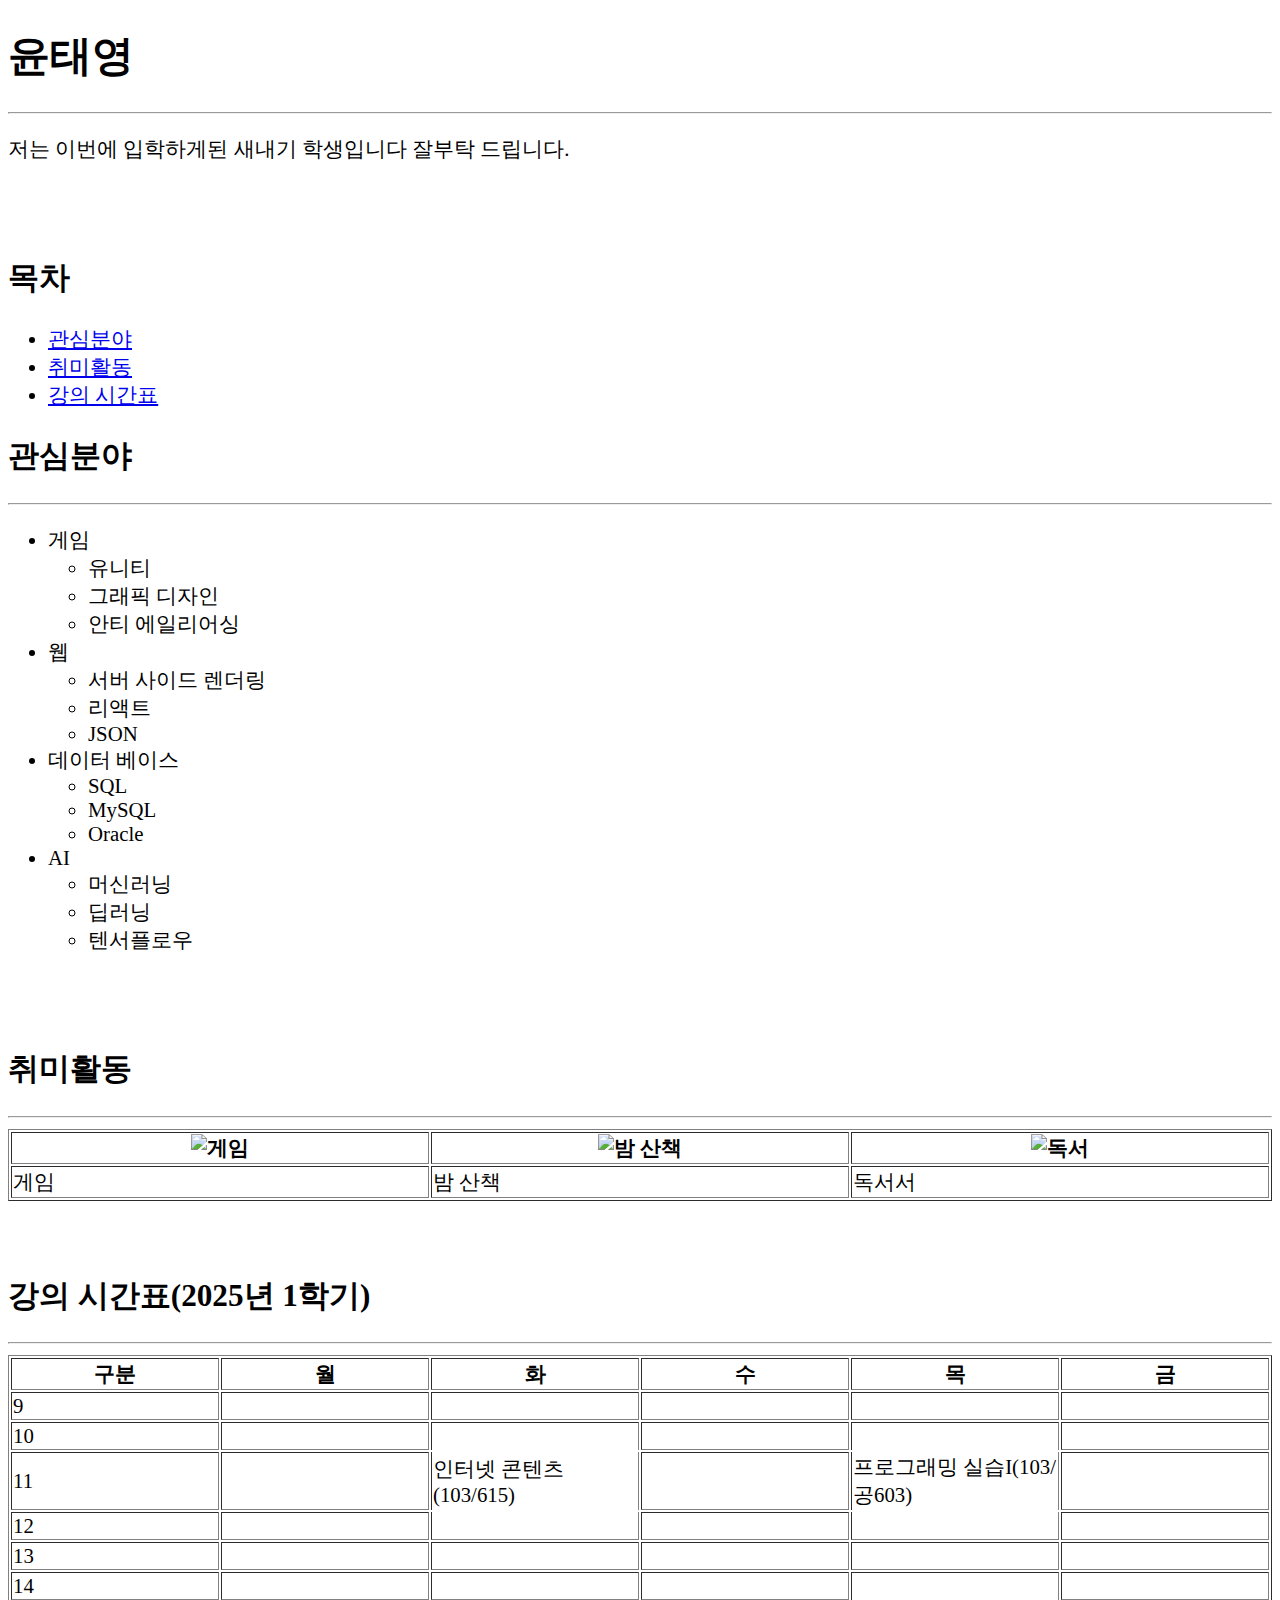
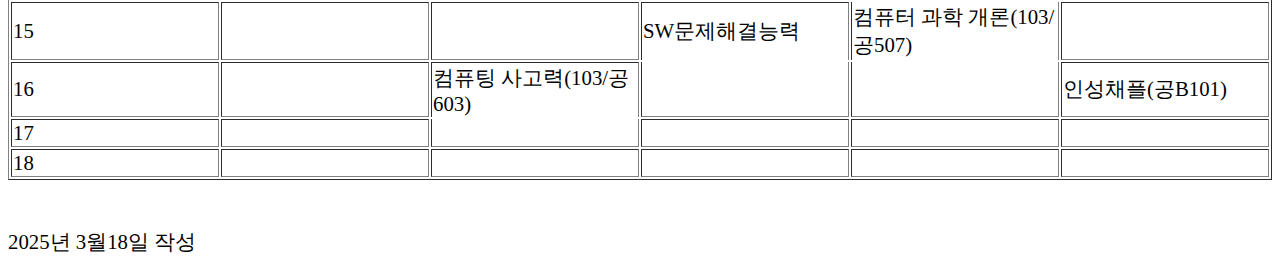
==== thirdweek/index.html @ 3196bfc9 "Update and rename third_week.html to index.html" ====
<!DOCTYPE html>
<html>
<head>
    <meta charset="UTF-8">
    <title>자기소개</title>
    <link rel="stylesheet" href="style.css">
</head>
<body>
    <header>
        <h1>윤태영</h1>
        <hr>
        <p>저는 이번에 입학하게된 새내기 학생입니다 잘부탁 드립니다.</p>
    </header>
    <br><br>

    <nav>
        <h2>목차</h2>
        <ul>
            <li><a href="#fir">관심분야</a></li>
            <li><a href="#sec">취미활동</a></li>
            <li><a href="#thir">강의 시간표</a></li>
        </ul>
    </nav>

    <section>
        <article>
            <a id="fir"><h2>관심분야</h2></a>
            <hr>
            <ul>
                <li>게임</li>
                    <ul>
                        <li>유니티</li>
                        <li>그래픽 디자인</li>
                        <li>안티 에일리어싱</li>
                    </ul>  
                <li>웹</li>
                    <ul>
                        <li>서버 사이드 렌더링</li>
                        <li>리액트</li>
                        <li>JSON</li>
                    </ul>
                <li>데이터 베이스</li>
                    <ul>
                        <li>SQL</li>
                        <li>MySQL</li>
                        <li>Oracle</li>
                    </ul>
                <li>AI</li>
                    <ul>
                        <li>머신러닝</li>
                        <li>딥러닝</li>
                        <li>텐서플로우</li>
                    </ul>
            </ul>
        </article>
    <br><br>
    <article>
        <a id="sec"><h2>취미활동</h2></a> <hr> 

        <table border="1">
                <thead>
                    <tr>
                        <th class="hobby"><img src="media2/game.jpg" alt="게임"></th>
                        <th class="hobby"><img src="media2/night.jpg" alt="밤 산책"></th>
                        <th class="hobby"><img src="media2/read.jpg" alt="독서"></th>
                    </tr>
                </thead>
                <tbody>
                    <tr>
                        <td>게임</td>
                        <td>밤 산책</td>
                        <td>독서서</td>
                    </tr>
                </tbody>
        </table>
    </article>
    <br><br>
    <article> 
        <a id="thir"><h2>강의 시간표(2025년 1학기)</h2></a><hr>

        <table border="1" id="scadule">
            <thead>
                <tr>
                    <th>구분</th>
                    <th>월</th>
                    <th>화</th>
                    <th>수</th>
                    <th>목</th>
                    <th>금</th>
                </tr>
            </thead>
            <tbody>
                <tr>
                    <td class="scadule_box">9</td>
                    <td class="scadule_box"></td>
                    <td class="scadule_box"></td>
                    <td class="scadule_box"></td>
                    <td class="scadule_box"></td>
                    <td class="scadule_box"></td>
                </tr>
                <tr>
                    <td class="scadule_box">10</td>
                    <td class="scadule_box"></td>
                    <td class="under"></td>
                    <td class="scadule_box"></td>
                    <td class="under"></td>
                    <td class="scadule_box"></td>
                </tr>
                <tr>
                    <td class="scadule_box">11</td>
                    <td class="scadule_box"></td>
                    <td class="all">인터넷 콘텐츠(103/615)</td>
                    <td class="scadule_box"></td>
                    <td class="all">프로그래밍 실습I(103/공603)</td>
                    <td class="scadule_box"></td>
                </tr>
                <tr>
                    <td class="scadule_box">12</td>
                    <td class="scadule_box"></td>
                    <td class="up"></td>
                    <td class="scadule_box"></td>
                    <td class="up"></td>
                    <td class="scadule_box"></td>
                </tr>
                <tr>
                    <td class="scadule_box">13</td>
                    <td class="scadule_box"></td> 
                    <td class="scadule_box"></td>
                    <td class="scadule_box"></td>
                    <td class="scadule_box"></td>
                    <td class="scadule_box"></td>
                </tr>
                <tr>
                    <td class="scadule_box">14</td>
                    <td class="scadule_box"></td>
                    <td class="scadule_box"></td>
                    <td class="scadule_box"></td>
                    <td class="under"></td>
                    <td class="scadule_box"></td>
                </tr>
                <tr>
                    <td class="scadule_box">15</td>
                    <td class="scadule_box"></td>
                    <td class="scadule_box"></td>
                    <td class="under">SW문제해결능력</td>
                    <td class="all">컴퓨터 과학 개론(103/공507)</td>
                    <td class="scadule_box"></td>
                </tr>
                <tr>
                    <td class="scadule_box">16</td>
                    <td class="scadule_box"></td>
                    <td class="under">컴퓨팅 사고력(103/공603)</td>
                    <td class="up"></td>
                    <td class="up"></td>
                    <td class="scadule_box">인성채플(공B101)</td>
                </tr>
                <tr>
                    <td class="scadule_box">17</td>
                    <td class="scadule_box"></td>
                    <td class="up"></td>
                    <td class="scadule_box"></td>
                    <td class="scadule_box"></td>
                    <td class="scadule_box"></td>
                </tr>
                <tr>
                    <td class="scadule_box">18</td>
                    <td class="scadule_box"></td>
                    <td class="scadule_box"></td>
                    <td class="scadule_box"></td>
                    <td class="scadule_box"></td>
                    <td class="scadule_box"></td>
                </tr>
            </tbody>



        </table>
    </article>
    <br><br>
    <footer>
        2025년 3월18일 작성
    </footer>
</section>




</body>
</html>
---- thirdweek/style.css ----
hr{
    color: black;
}
.hobby{
    width: 30%;
    height: 10%;
}
table{
    width: 100%;
}
img{
    width: 100%;
    height: 100%;
}
body{

    font-size: 1.3rem;
}
.scadule_box{
    width: 12%;
}
.under{
    width: 12%;
    border-bottom: 0;
}
.all{
    width: 12%;
    border-bottom: 0;
    border-top: 0;
}


.up{
    width: 12%;
    border-top: 0;
}
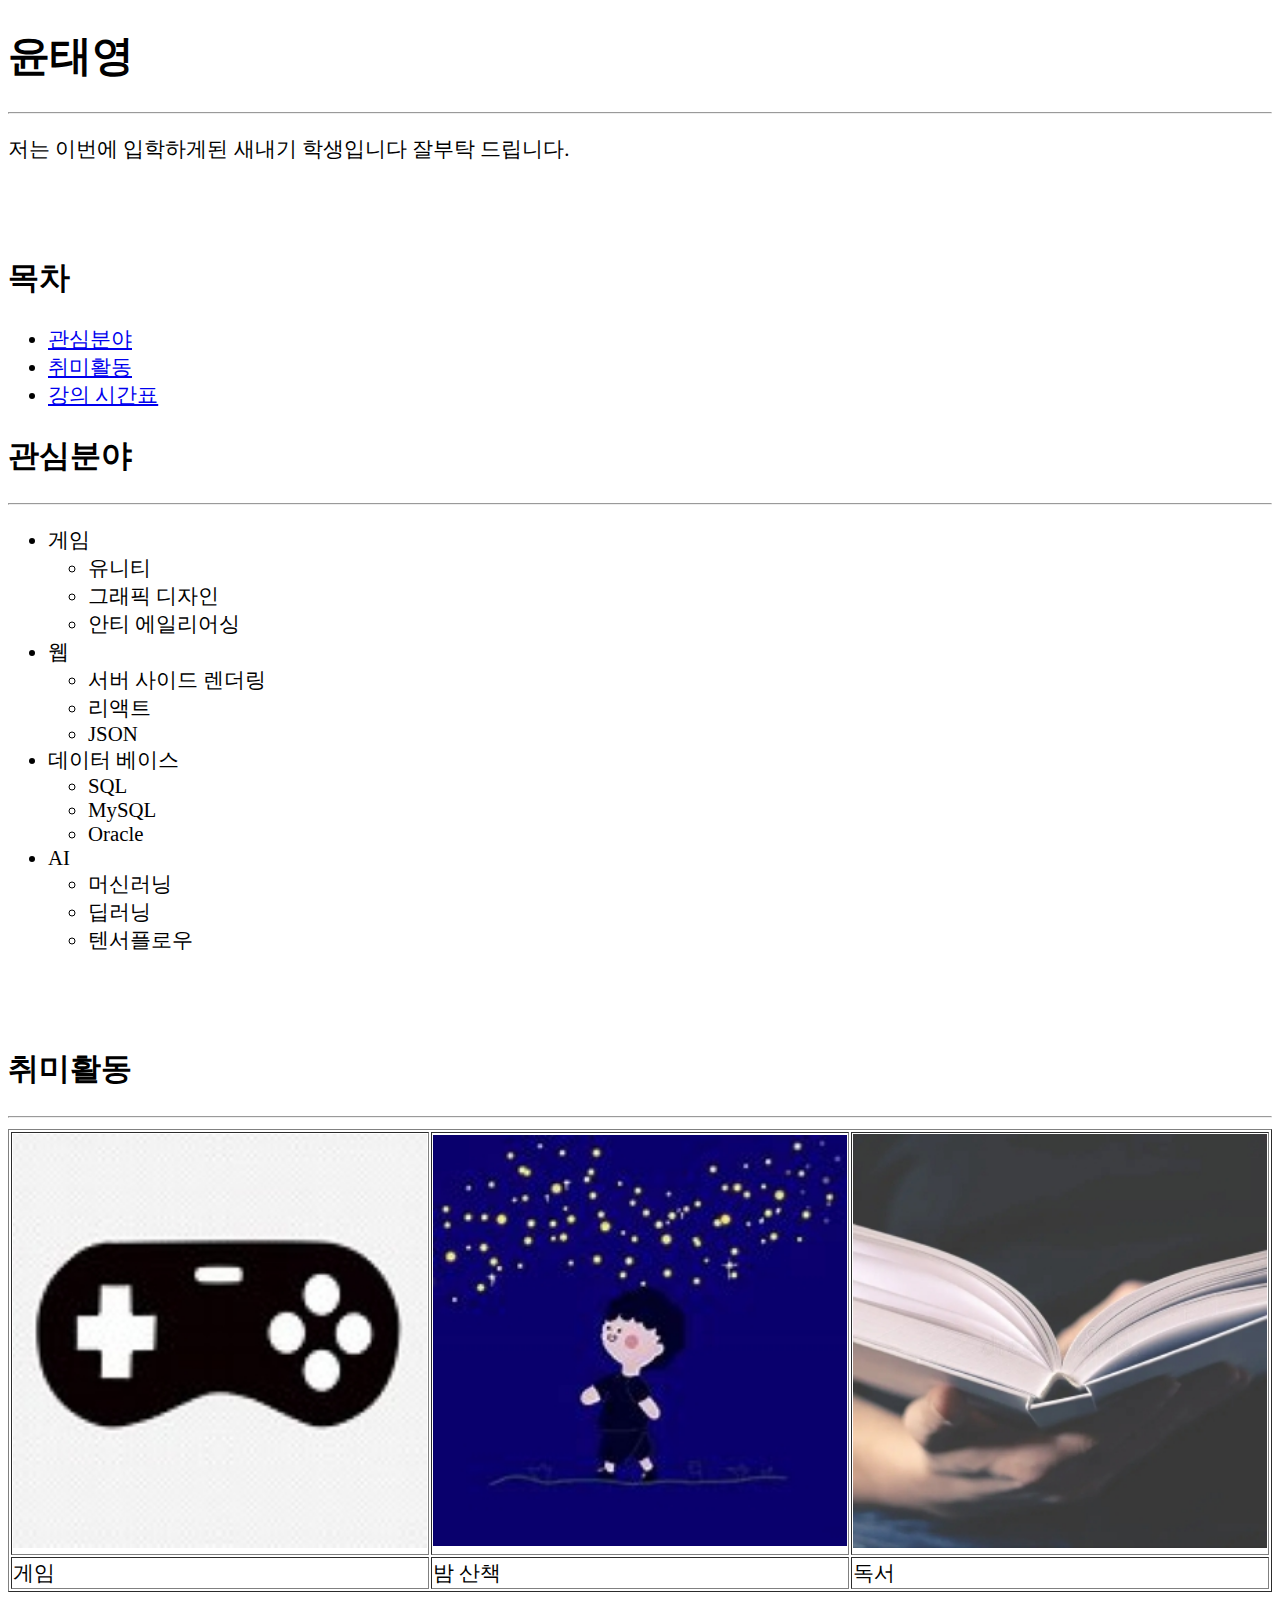
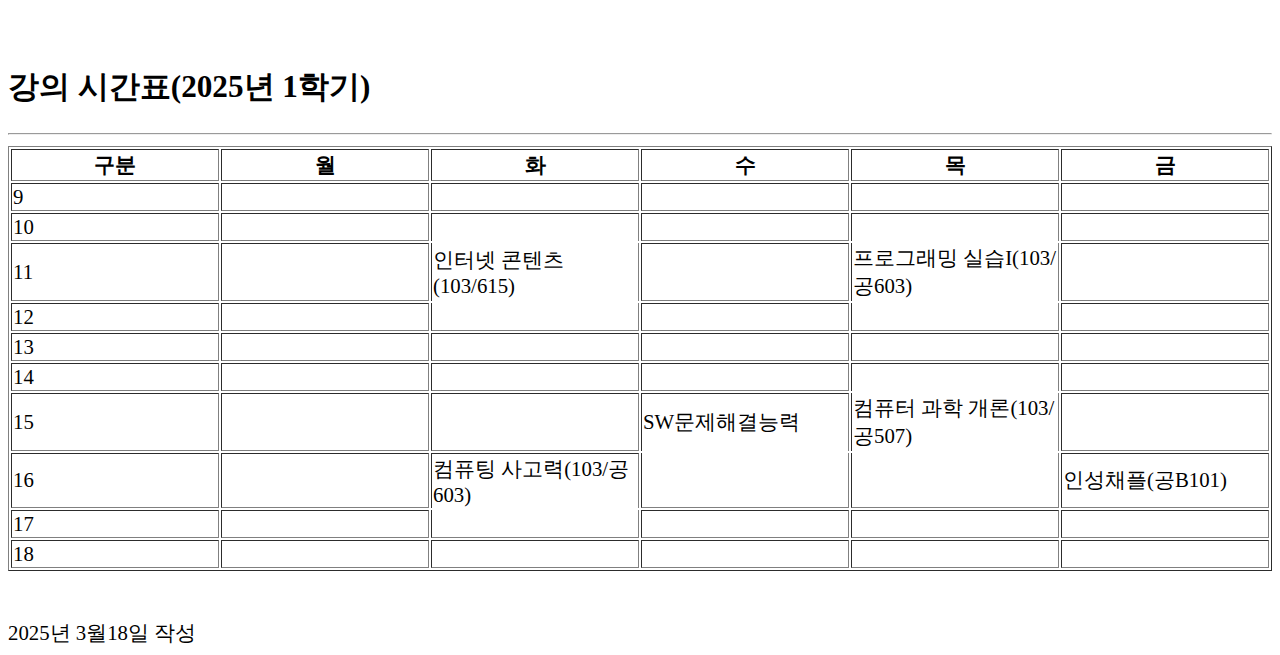
==== commit d763bc00: "Update index.html" ====
--- a/thirdweek/index.html
+++ b/thirdweek/index.html
@@ -69,7 +69,7 @@
                     <tr>
                         <td>게임</td>
                         <td>밤 산책</td>
-                        <td>독서서</td>
+                        <td>독서</td>
                     </tr>
                 </tbody>
         </table>
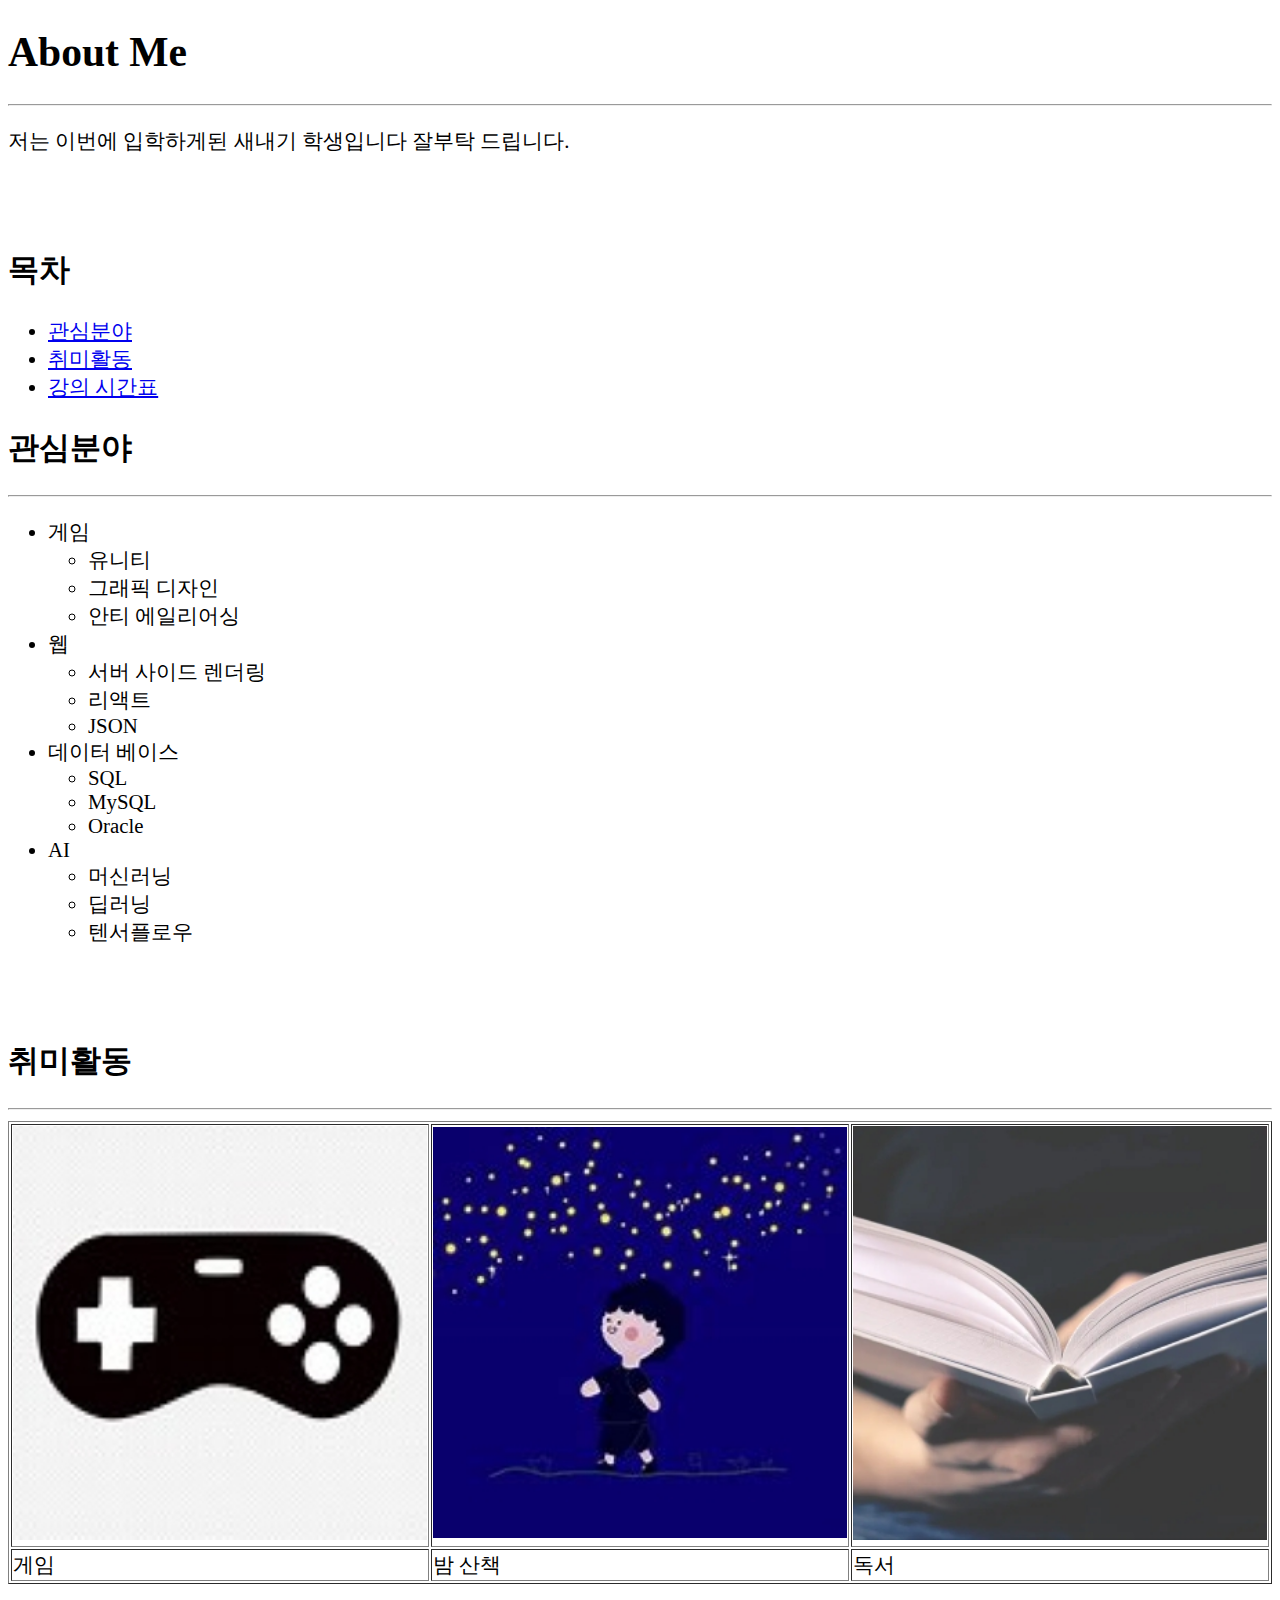
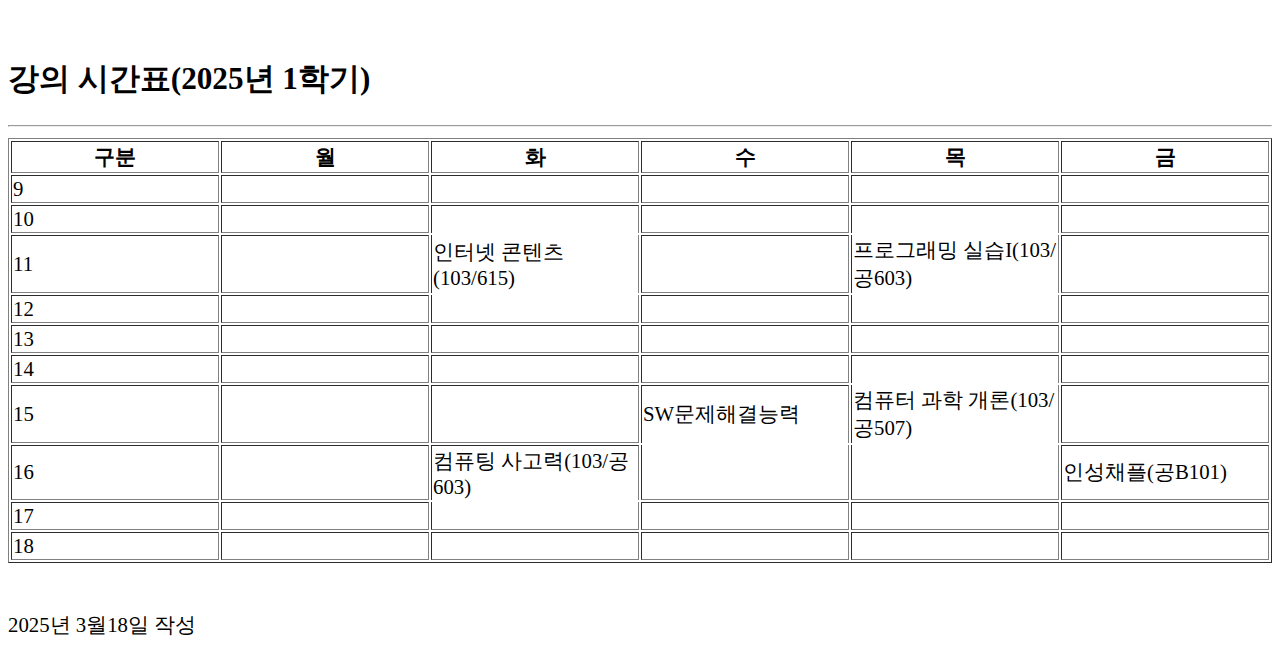
==== commit 44e16834: "Update index.html" ====
--- a/thirdweek/index.html
+++ b/thirdweek/index.html
@@ -7,7 +7,7 @@
 </head>
 <body>
     <header>
-        <h1>윤태영</h1>
+        <h1>About Me</h1>
         <hr>
         <p>저는 이번에 입학하게된 새내기 학생입니다 잘부탁 드립니다.</p>
     </header>
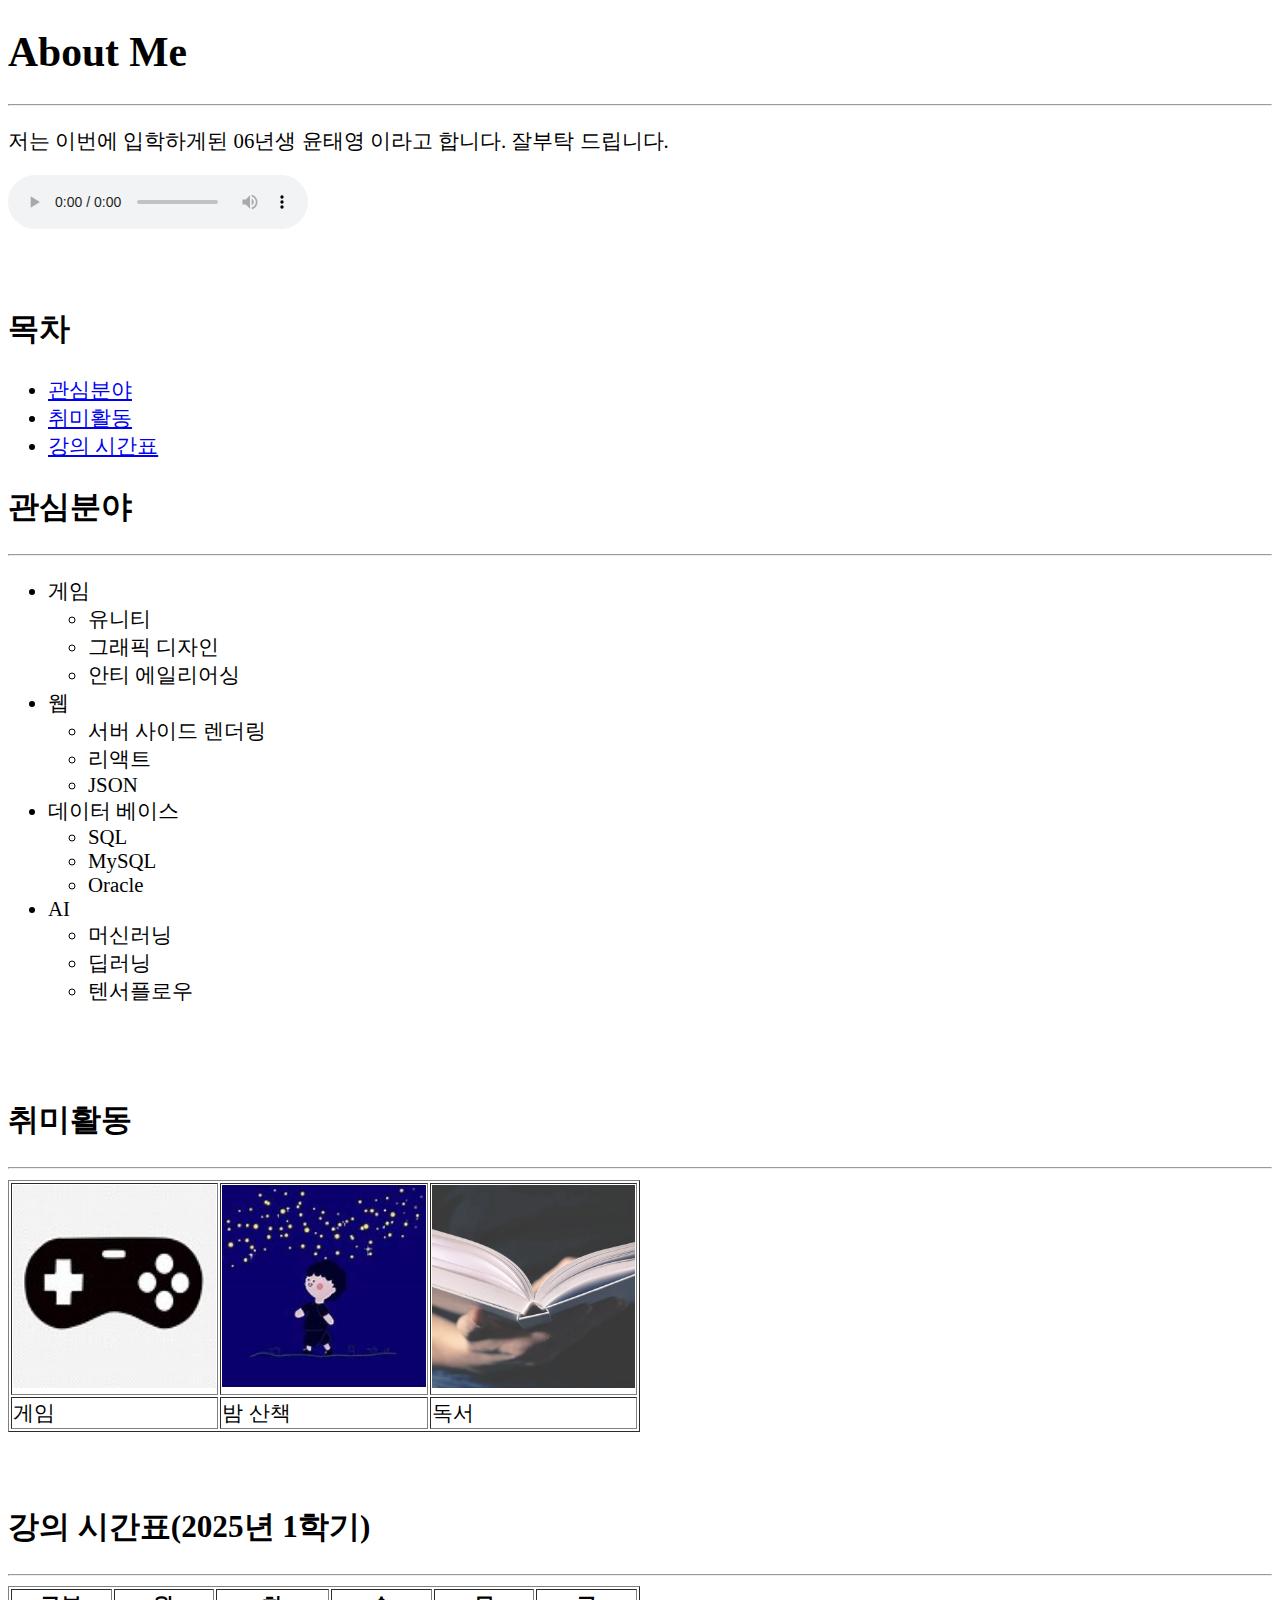
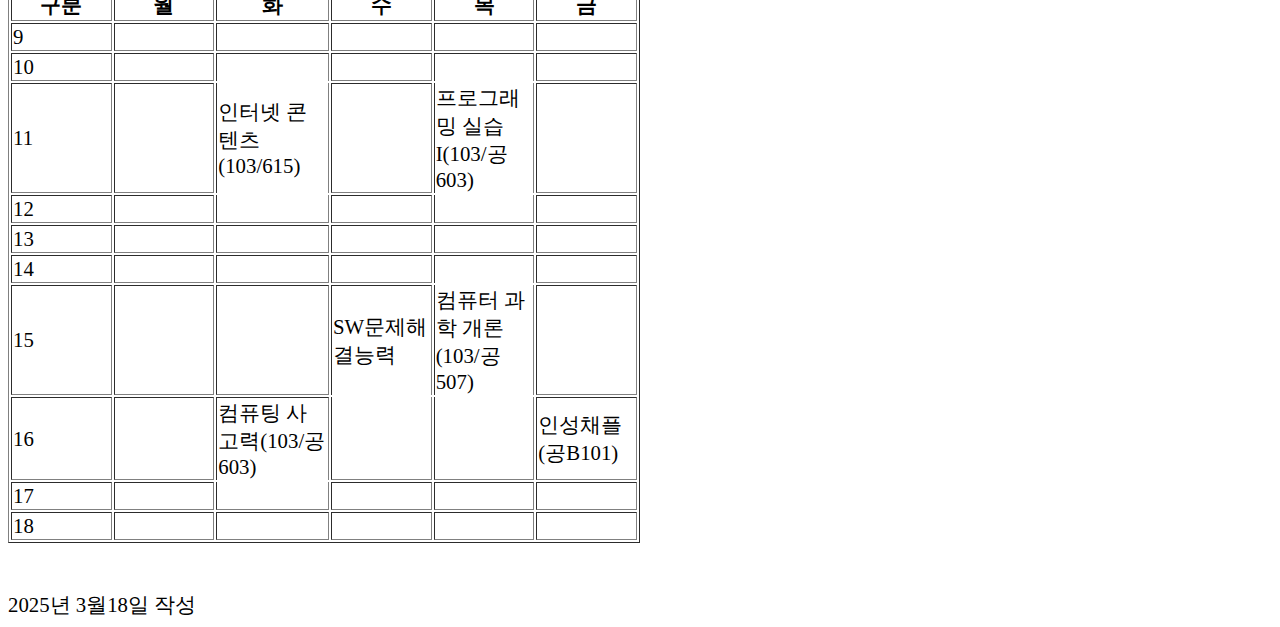
==== commit f4f2da33: "Add files via upload" ====
--- a/thirdweek/index.html
+++ b/thirdweek/index.html
@@ -9,7 +9,9 @@
     <header>
         <h1>About Me</h1>
         <hr>
-        <p>저는 이번에 입학하게된 새내기 학생입니다 잘부탁 드립니다.</p>
+        <p>저는 이번에 입학하게된 06년생 윤태영 이라고 합니다. 잘부탁 드립니다.</p>
+
+        <audio src="media2/about_me.mp3" controls>asdfadf</audio>
     </header>
     <br><br>
 
@@ -186,4 +188,4 @@
 
 
 </body>
-</html>
+</html>--- a/thirdweek/style.css
+++ b/thirdweek/style.css
@@ -6,7 +6,7 @@
     height: 10%;
 }
 table{
-    width: 100%;
+    width: 50%;
 }
 img{
     width: 100%;
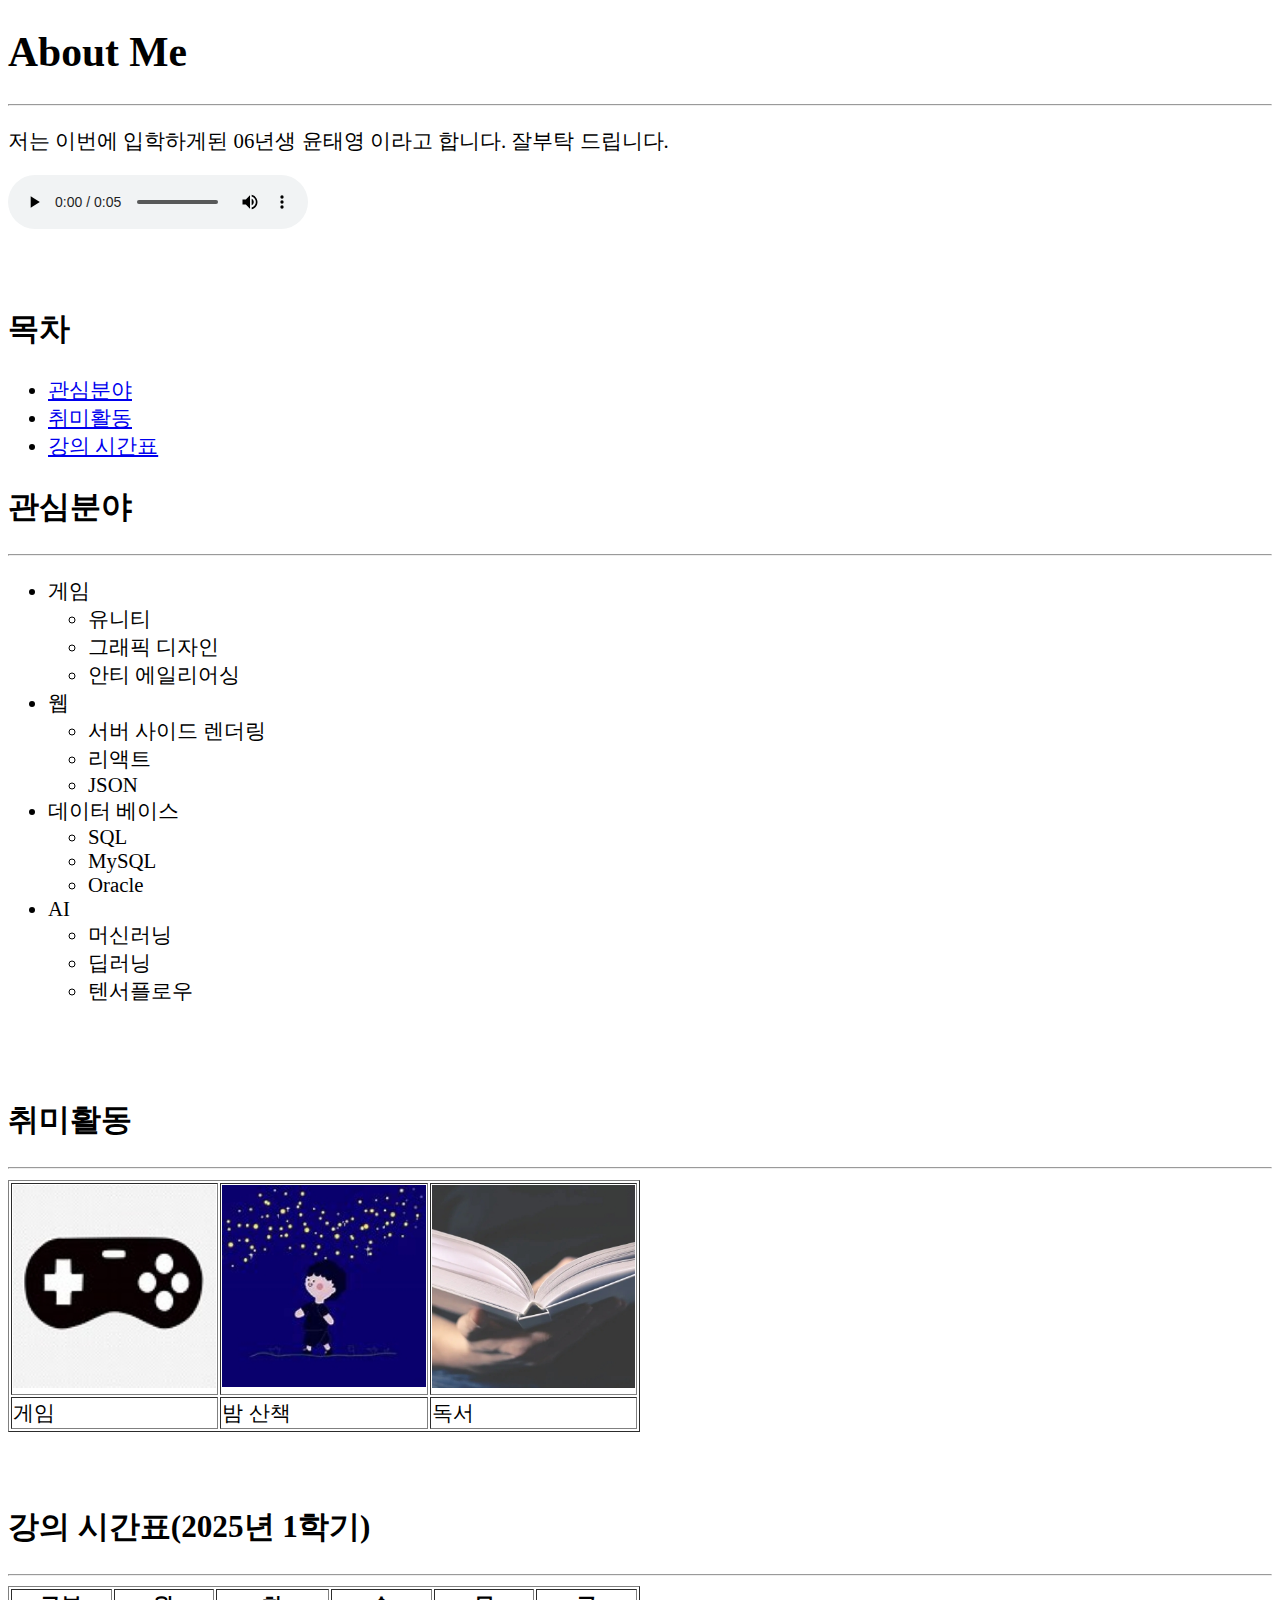
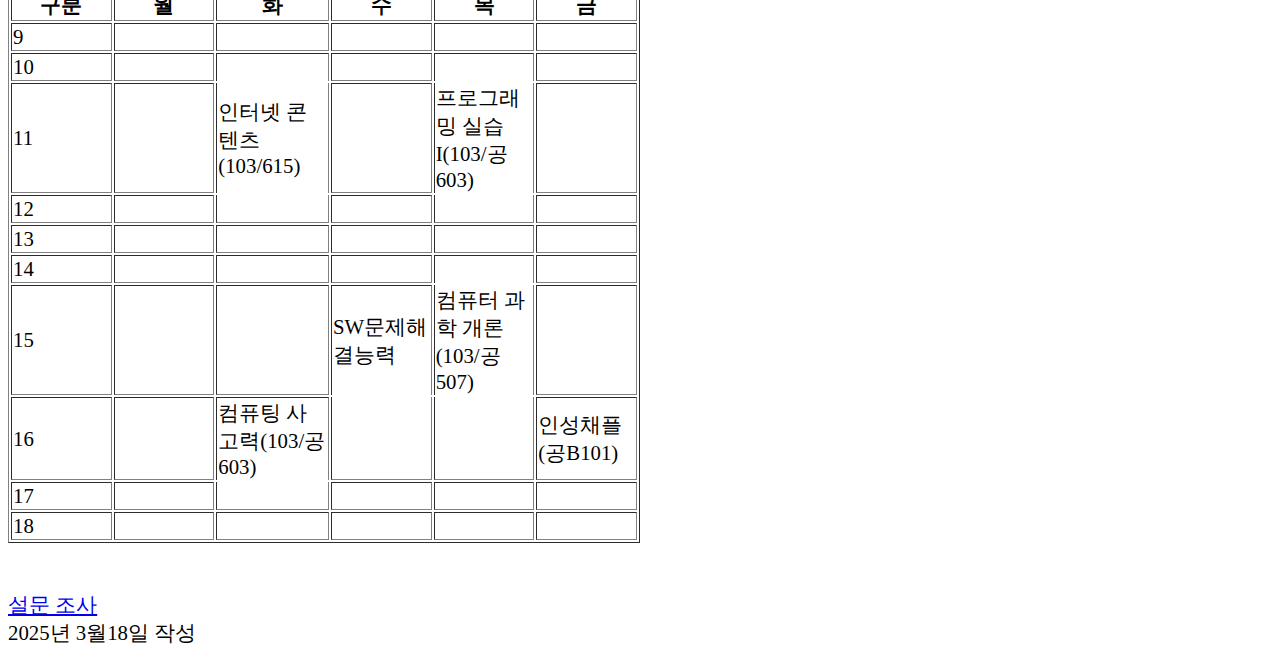
==== commit d4bc3ba7: "Add files via upload" ====
--- a/thirdweek/index.html
+++ b/thirdweek/index.html
@@ -11,7 +11,7 @@
         <hr>
         <p>저는 이번에 입학하게된 06년생 윤태영 이라고 합니다. 잘부탁 드립니다.</p>
 
-        <audio src="media2/about_me.mp3" controls>asdfadf</audio>
+        <audio src="media2/about_me.mp3" controls>자기소개 음성</audio>
     </header>
     <br><br>
 
@@ -180,6 +180,7 @@
     </article>
     <br><br>
     <footer>
+        <a href="survey.html">설문 조사</a> <br>
         2025년 3월18일 작성
     </footer>
 </section>
